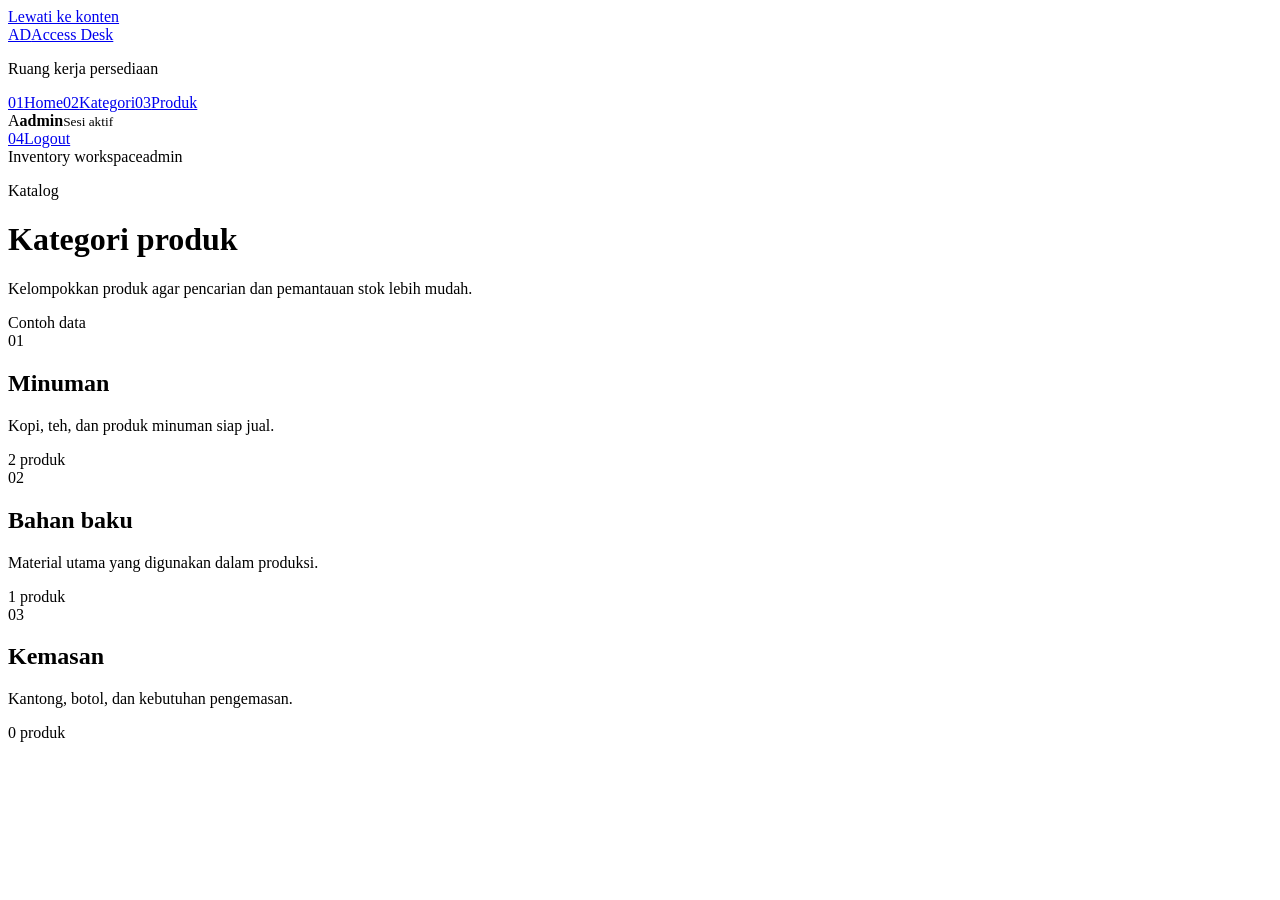
==== wwwroot/categories.html @ 19a5a093 "add latest code" ====
<!doctype html>
<html lang="id">
<head>
    <meta charset="utf-8">
    <meta name="viewport" content="width=device-width, initial-scale=1">
    <title>Kategori - Access Desk</title>
    <link rel="stylesheet" href="/css/site.css">
</head>
<body>
    <a class="skip-link" href="#main-content">Lewati ke konten</a>
    <div class="app-shell">
        <aside class="sidebar" aria-label="Navigasi utama">
            <div class="sidebar-brand-block"><a class="sidebar-brand" href="index.html"><span class="brand-mark" aria-hidden="true">AD</span><span>Access Desk</span></a><p class="sidebar-caption">Ruang kerja persediaan</p></div>
            <nav class="sidebar-nav"><a class="nav-item" href="index.html"><span class="nav-index" aria-hidden="true">01</span><span>Home</span></a><a class="nav-item is-active" aria-current="page" href="categories.html"><span class="nav-index" aria-hidden="true">02</span><span>Kategori</span></a><a class="nav-item" href="products.html"><span class="nav-index" aria-hidden="true">03</span><span>Produk</span></a></nav>
            <div class="sidebar-footer"><div class="account-chip"><span class="account-mark" aria-hidden="true">A</span><span><strong>admin</strong><small>Sesi aktif</small></span></div><a class="nav-item nav-button" href="login.html"><span class="nav-index" aria-hidden="true">04</span><span>Logout</span></a></div>
        </aside>
        <div class="app-main"><header class="app-topbar"><span class="topbar-label">Inventory workspace</span><span class="topbar-user">admin</span></header><main id="main-content" class="page-content app-content">
            <header class="page-heading"><div><p class="eyebrow">Katalog</p><h1>Kategori produk</h1><p class="page-lead">Kelompokkan produk agar pencarian dan pemantauan stok lebih mudah.</p></div><span class="status-note">Contoh data</span></header>
            <section class="category-grid" aria-label="Daftar kategori"><article class="category-card"><span class="category-number">01</span><h2>Minuman</h2><p>Kopi, teh, dan produk minuman siap jual.</p><span class="category-count">2 produk</span></article><article class="category-card"><span class="category-number">02</span><h2>Bahan baku</h2><p>Material utama yang digunakan dalam produksi.</p><span class="category-count">1 produk</span></article><article class="category-card"><span class="category-number">03</span><h2>Kemasan</h2><p>Kantong, botol, dan kebutuhan pengemasan.</p><span class="category-count">0 produk</span></article></section>
        </main></div>
    </div>
</body>
</html>
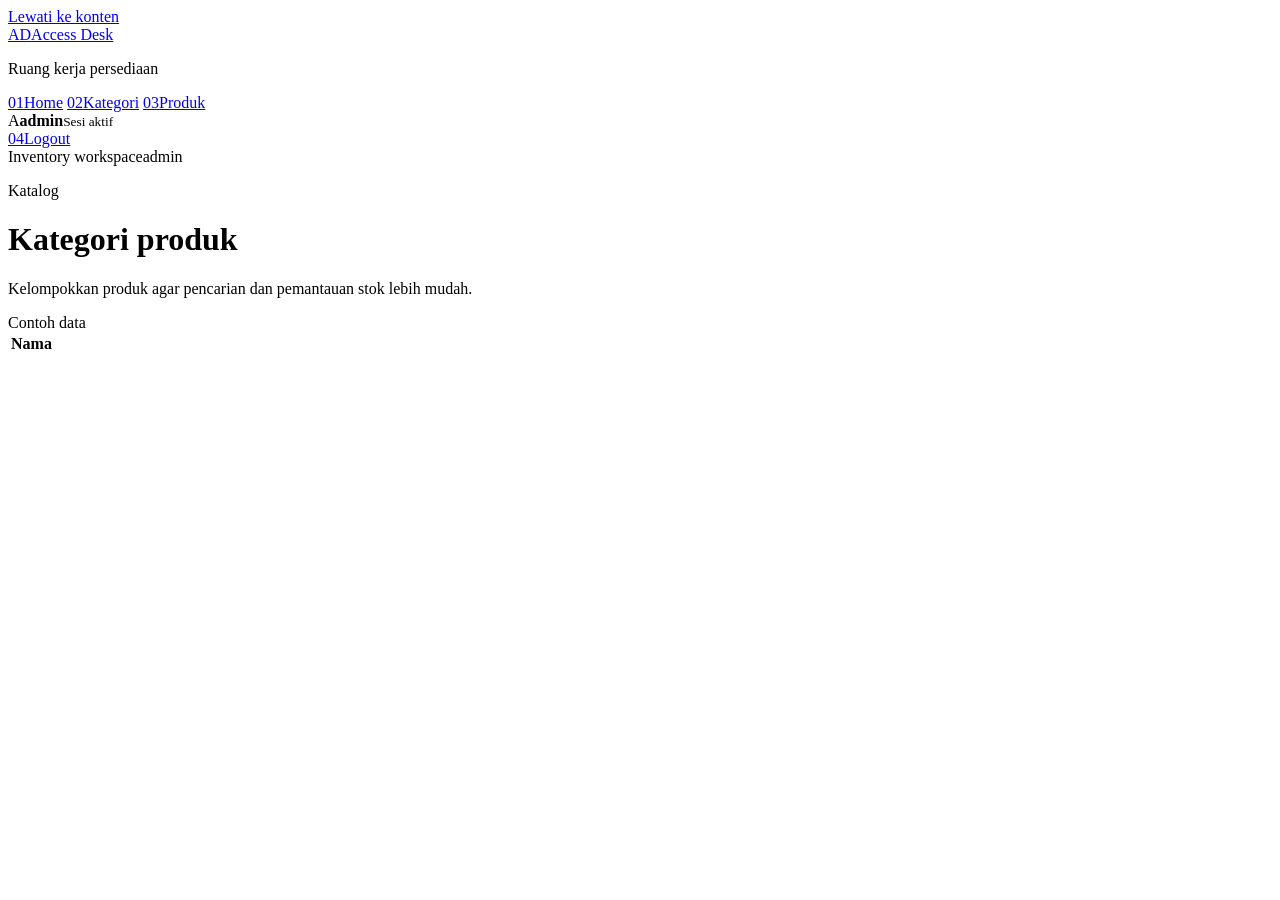
==== commit 8247e334: "add latest code" ====
--- a/wwwroot/categories.html
+++ b/wwwroot/categories.html
@@ -10,14 +10,43 @@
     <a class="skip-link" href="#main-content">Lewati ke konten</a>
     <div class="app-shell">
         <aside class="sidebar" aria-label="Navigasi utama">
-            <div class="sidebar-brand-block"><a class="sidebar-brand" href="index.html"><span class="brand-mark" aria-hidden="true">AD</span><span>Access Desk</span></a><p class="sidebar-caption">Ruang kerja persediaan</p></div>
-            <nav class="sidebar-nav"><a class="nav-item" href="index.html"><span class="nav-index" aria-hidden="true">01</span><span>Home</span></a><a class="nav-item is-active" aria-current="page" href="categories.html"><span class="nav-index" aria-hidden="true">02</span><span>Kategori</span></a><a class="nav-item" href="products.html"><span class="nav-index" aria-hidden="true">03</span><span>Produk</span></a></nav>
-            <div class="sidebar-footer"><div class="account-chip"><span class="account-mark" aria-hidden="true">A</span><span><strong>admin</strong><small>Sesi aktif</small></span></div><a class="nav-item nav-button" href="login.html"><span class="nav-index" aria-hidden="true">04</span><span>Logout</span></a></div>
+            <div class="sidebar-brand-block">
+                <a class="sidebar-brand" href="/"><span class="brand-mark" aria-hidden="true">AD</span><span>Access Desk</span></a>
+                <p class="sidebar-caption">Ruang kerja persediaan</p>
+            </div>
+            <nav class="sidebar-nav">
+                <a class="nav-item is-active" aria-current="page" href="index.html"><span class="nav-index" aria-hidden="true">01</span><span>Home</span></a>
+                <a class="nav-item" href="/kategori"><span class="nav-index" aria-hidden="true">02</span><span>Kategori</span></a>
+                <a class="nav-item" href="/product"><span class="nav-index" aria-hidden="true">03</span><span>Produk</span></a>
+            </nav>
+            <div class="sidebar-footer">
+                <div class="account-chip"><span class="account-mark" aria-hidden="true">A</span><span><strong>admin</strong><small>Sesi aktif</small></span></div>
+                <a class="nav-item nav-button" href="logout"><span class="nav-index" aria-hidden="true">04</span><span>Logout</span></a>
+            </div>
         </aside>
         <div class="app-main"><header class="app-topbar"><span class="topbar-label">Inventory workspace</span><span class="topbar-user">admin</span></header><main id="main-content" class="page-content app-content">
             <header class="page-heading"><div><p class="eyebrow">Katalog</p><h1>Kategori produk</h1><p class="page-lead">Kelompokkan produk agar pencarian dan pemantauan stok lebih mudah.</p></div><span class="status-note">Contoh data</span></header>
-            <section class="category-grid" aria-label="Daftar kategori"><article class="category-card"><span class="category-number">01</span><h2>Minuman</h2><p>Kopi, teh, dan produk minuman siap jual.</p><span class="category-count">2 produk</span></article><article class="category-card"><span class="category-number">02</span><h2>Bahan baku</h2><p>Material utama yang digunakan dalam produksi.</p><span class="category-count">1 produk</span></article><article class="category-card"><span class="category-number">03</span><h2>Kemasan</h2><p>Kantong, botol, dan kebutuhan pengemasan.</p><span class="category-count">0 produk</span></article></section>
-        </main></div>
+            <section class="category-grid" aria-label="Daftar kategori">
+                <table class="data-table">
+                <thead>
+                    <tr>
+                        <th scope="col">Nama</th>
+                    </tr>
+                </thead>
+                <tbody id="listkategori">
+                    
+                </tbody>
+            </section>
+        </main>
+
+    </div>
     </div>
 </body>
 </html>
+<script src="https://code.jquery.com/jquery-3.7.1.min.js"></script>
+<script src="/js/auth.js"></script>
+<script type="text/javascript">
+    $( document ).ready(function() {
+        getKategori();
+    });
+</script>
